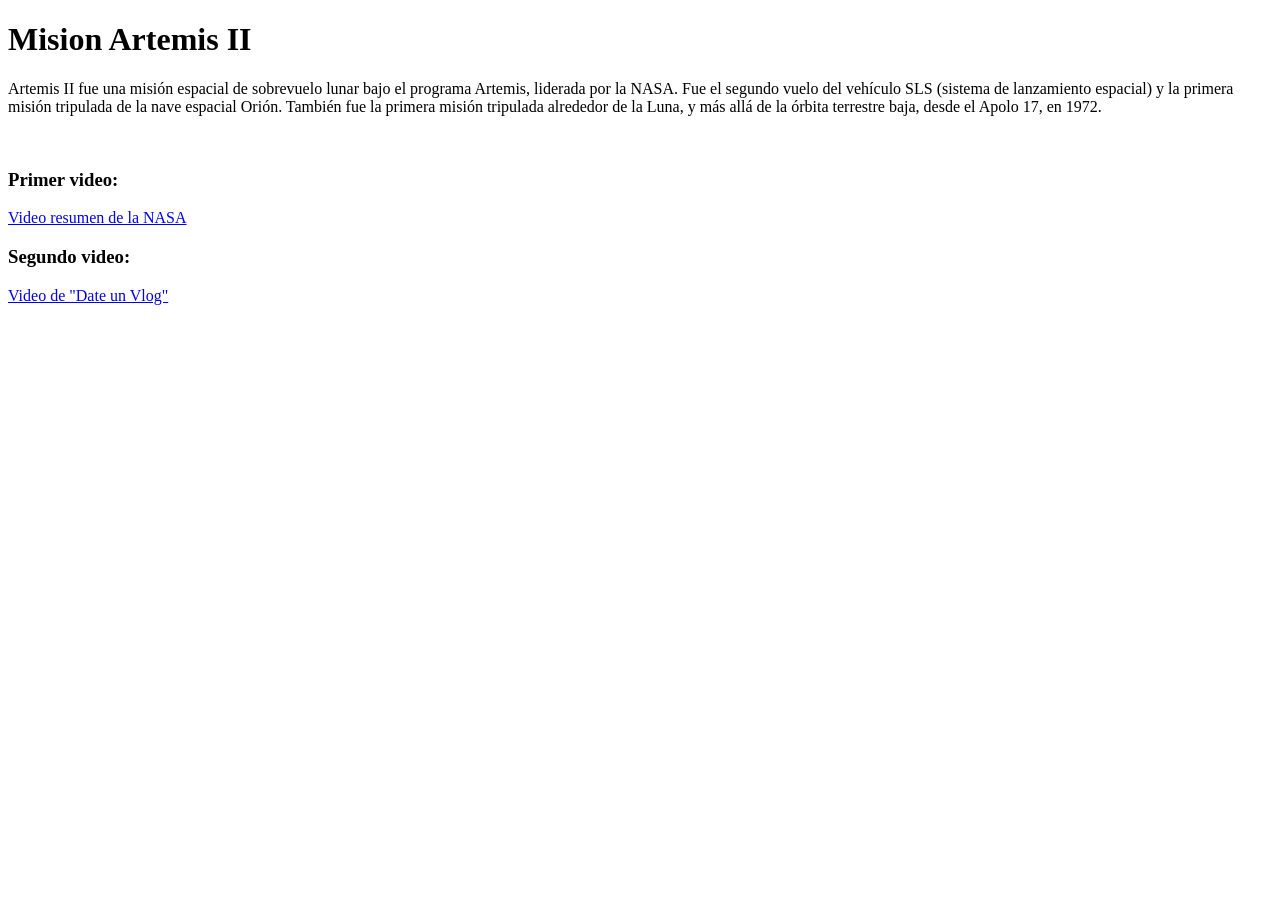
==== misProyectos/PaginaWeb/Dia7/HTML/artemis2.html @ 7a000618 "Hicimos todas" ====
<!DOCTYPE html>
<html lang="en">
<head>
    <meta charset="UTF-8">
    <meta name="viewport" content="width=, initial-scale=1.0">
    <title>Document</title>
</head>
<body>
    <h1>Mision Artemis II</h1>
    <p>Artemis II fue una misión espacial de sobrevuelo lunar bajo el programa Artemis, liderada por la NASA. Fue el segundo vuelo del vehículo SLS (sistema de lanzamiento espacial) y la primera misión tripulada de la nave espacial Orión. También fue la primera misión tripulada alrededor de la Luna, y más allá de la órbita terrestre baja, desde el Apolo 17, en 1972.</p>
    <img src="https://upload.wikimedia.org/wikipedia/commons/thumb/1/16/Artemis_II_patch.svg/250px-Artemis_II_patch.svg.png" alt="">
    <h3>Primer video:</h3>
    <a href="https://youtu.be/d4QGZl18p2w">Video resumen de la NASA</a>
    <h3>Segundo video:</h3>
    <a href="https://youtu.be/BhC6wzmheOI">Video de "Date un Vlog"</a>

</body>
</html>
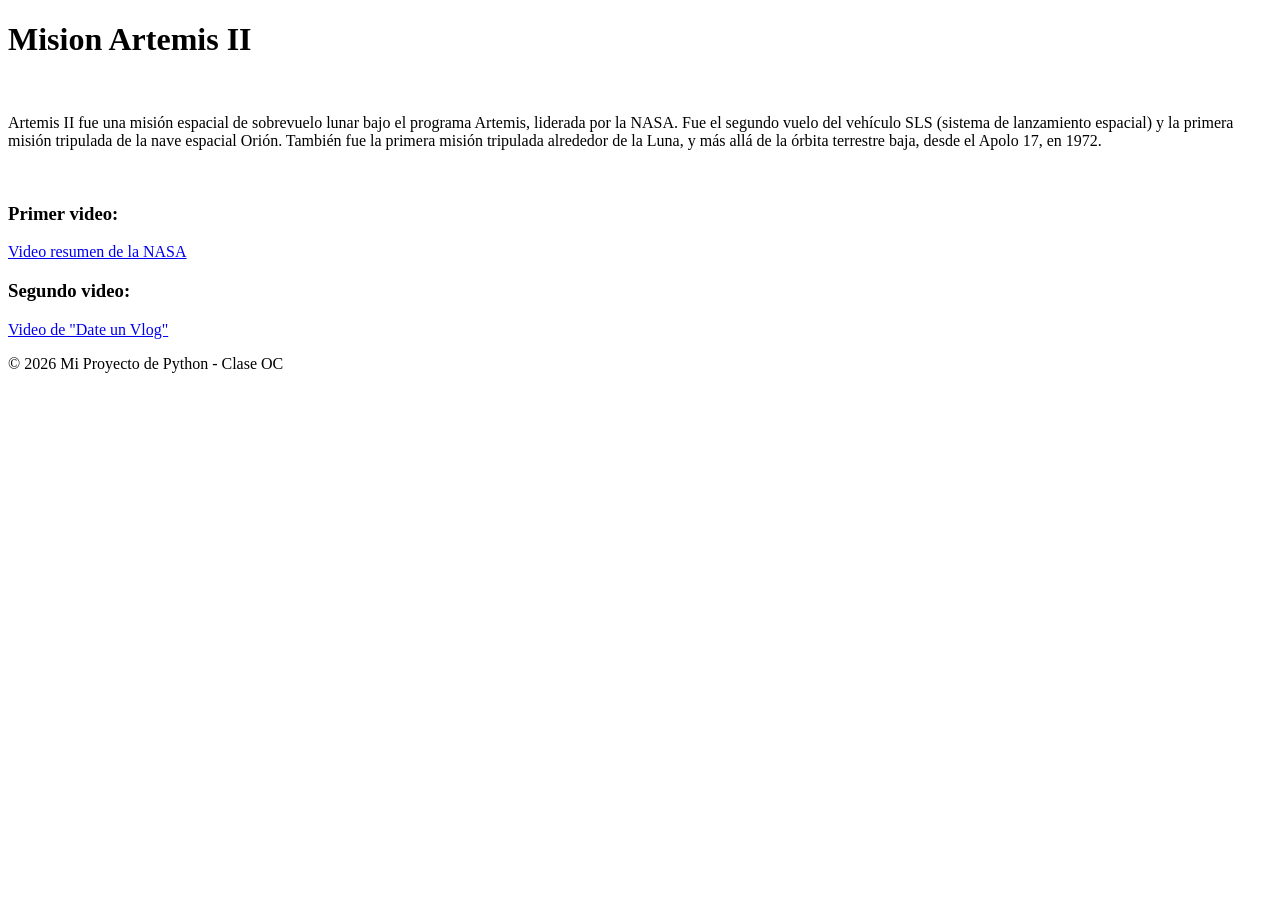
==== commit c02520e1: "Todo hecho" ====
--- a/misProyectos/PaginaWeb/Dia7/HTML/artemis2.html
+++ b/misProyectos/PaginaWeb/Dia7/HTML/artemis2.html
@@ -5,14 +5,21 @@
     <meta name="viewport" content="width=, initial-scale=1.0">
     <title>Document</title>
 </head>
-<body>
+<body><header>
     <h1>Mision Artemis II</h1>
+    <a href="./index.html"><img src="https://encrypted-tbn0.gstatic.com/images?q=tbn:ANd9GcQDYLZVurXg2wsL7mxwpWQTPymNNERi_565d61Fb08Y7Q&s=10" alt=""></a>
+</header>
+<main>
     <p>Artemis II fue una misión espacial de sobrevuelo lunar bajo el programa Artemis, liderada por la NASA. Fue el segundo vuelo del vehículo SLS (sistema de lanzamiento espacial) y la primera misión tripulada de la nave espacial Orión. También fue la primera misión tripulada alrededor de la Luna, y más allá de la órbita terrestre baja, desde el Apolo 17, en 1972.</p>
     <img src="https://upload.wikimedia.org/wikipedia/commons/thumb/1/16/Artemis_II_patch.svg/250px-Artemis_II_patch.svg.png" alt="">
     <h3>Primer video:</h3>
     <a href="https://youtu.be/d4QGZl18p2w">Video resumen de la NASA</a>
     <h3>Segundo video:</h3>
     <a href="https://youtu.be/BhC6wzmheOI">Video de "Date un Vlog"</a>
+</main>
+<footer>
+        <p>&copy; 2026 Mi Proyecto de Python - Clase OC</p>
+    </footer>
 
 </body>
 </html>
